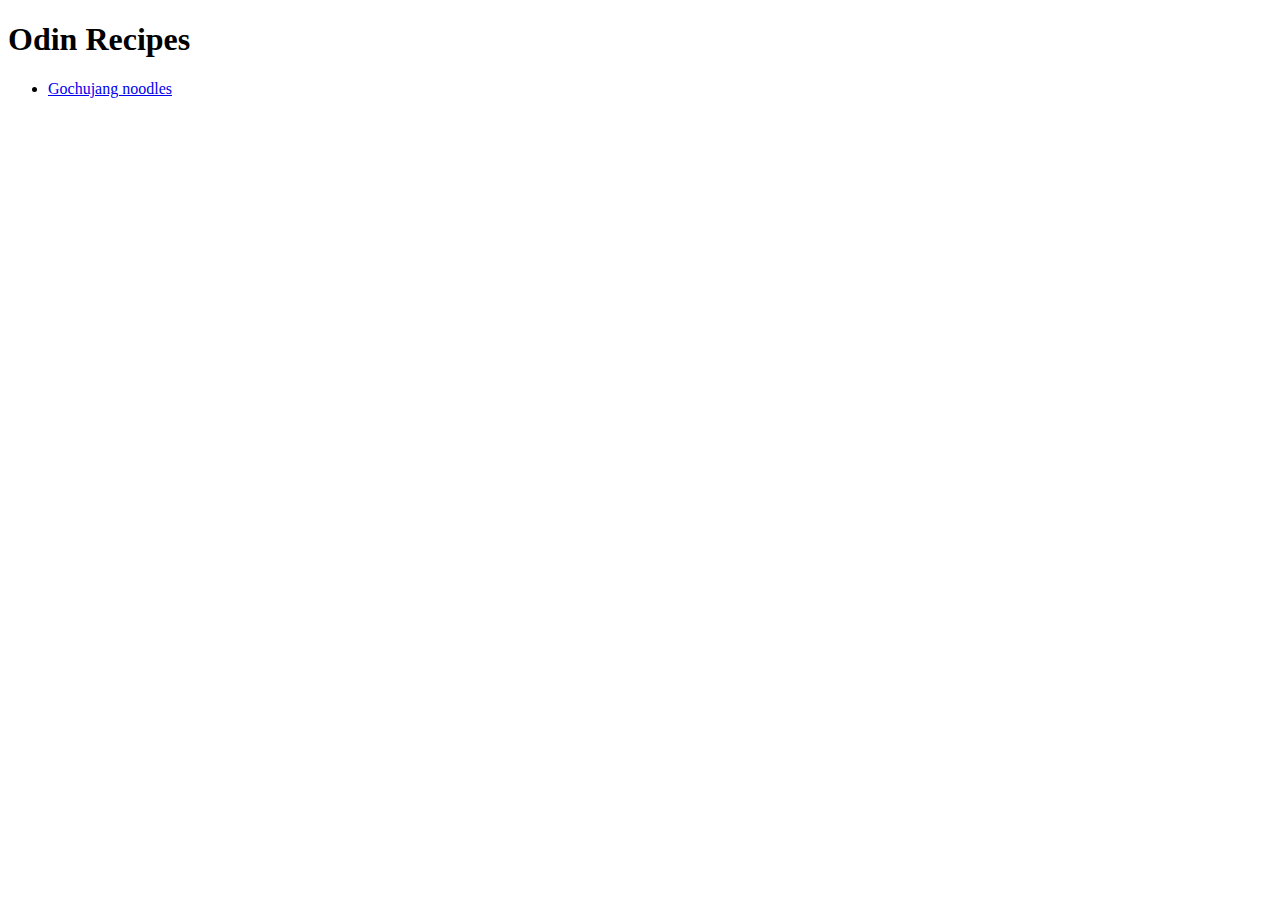
==== index.html @ c25920b3 "add gochujang recipe page" ====
<!DOCTYPE html>
<html lang="en">
    <head>
        <meta charset="UTF-8">
        <title>Micki's Greatest 100/10 recipes A+++</title>
    </head>
    <body>
         <h1>Odin Recipes</h1>
        <ul>
            <li><a href="recipes/gochujang-noods.html">Gochujang noodles</a></li>
        </ul>
    </body>
</html>
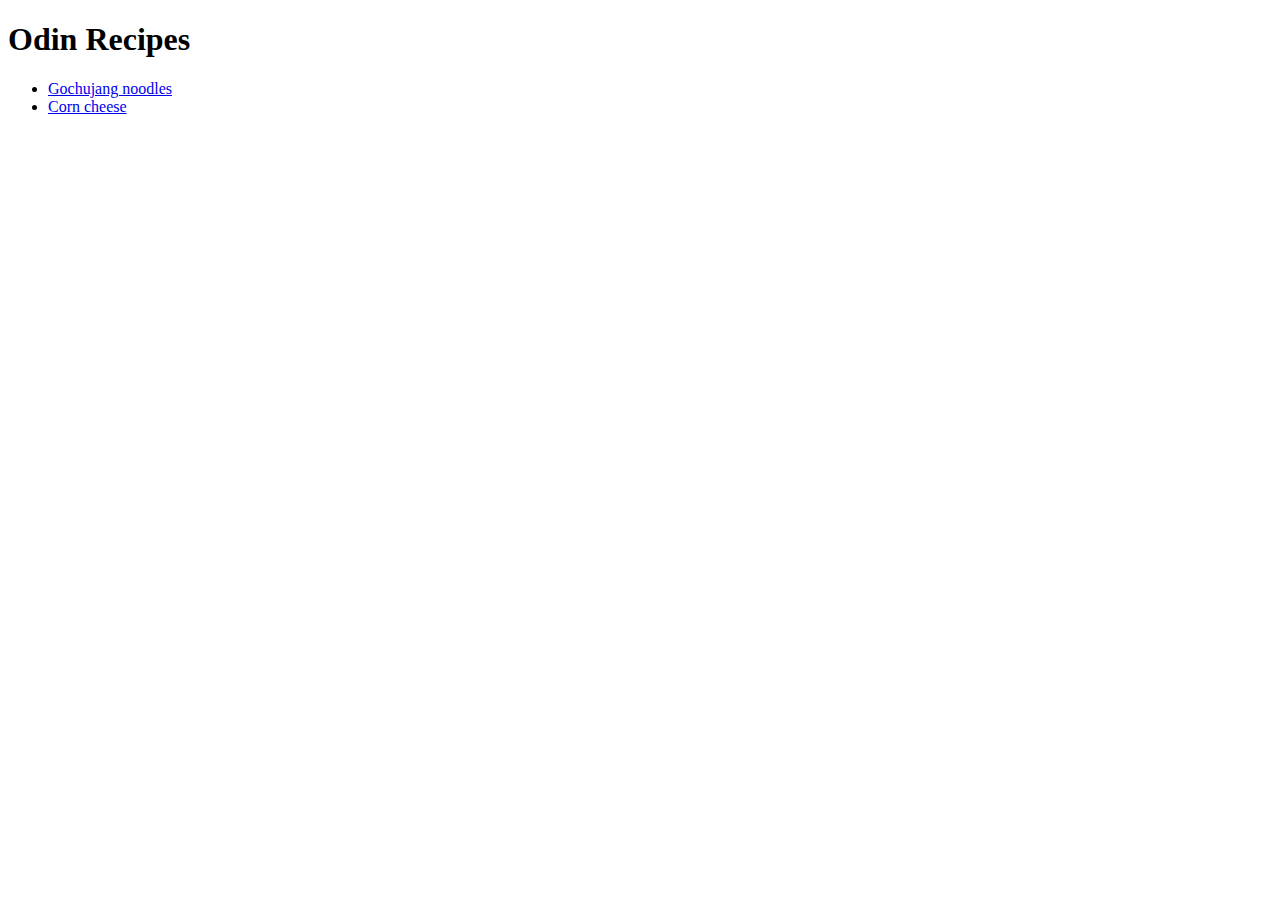
==== commit 406e161d: "add corn cheese" ====
--- a/index.html
+++ b/index.html
@@ -8,6 +8,7 @@
          <h1>Odin Recipes</h1>
         <ul>
             <li><a href="recipes/gochujang-noods.html">Gochujang noodles</a></li>
+            <li><a href="recipes/corn-cheez.html"> Corn cheese</a></li>
         </ul>
     </body>
 </html>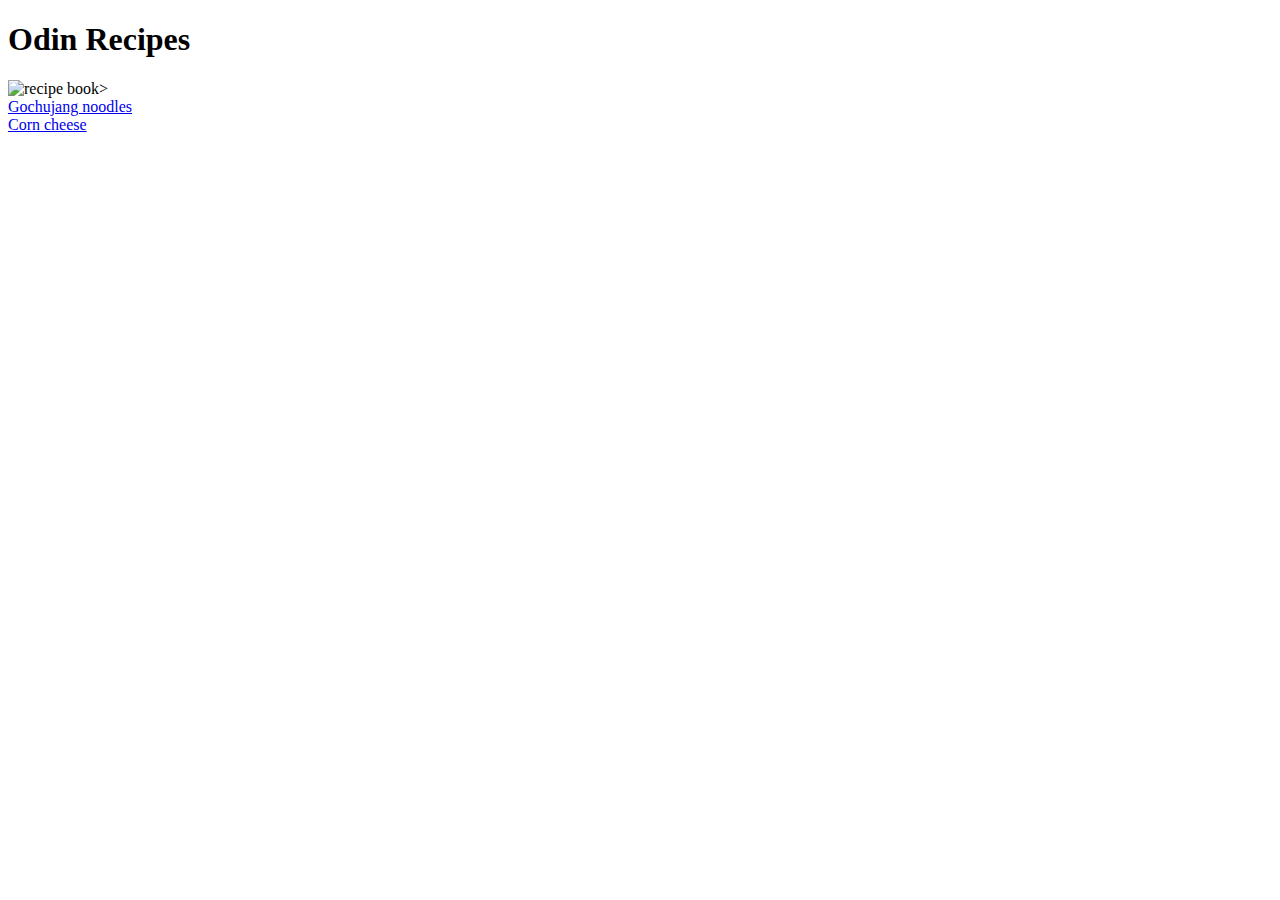
==== commit 9e58898d: "Add img to index" ====
--- a/index.html
+++ b/index.html
@@ -6,6 +6,7 @@
     </head>
     <body>
          <h1>Odin Recipes</h1>
+         <img src="https://cdn.pixabay.com/photo/2016/03/31/14/49/book-1292854_960_720.png" alt="recipe book>"
         <ul>
             <li><a href="recipes/gochujang-noods.html">Gochujang noodles</a></li>
             <li><a href="recipes/corn-cheez.html"> Corn cheese</a></li>
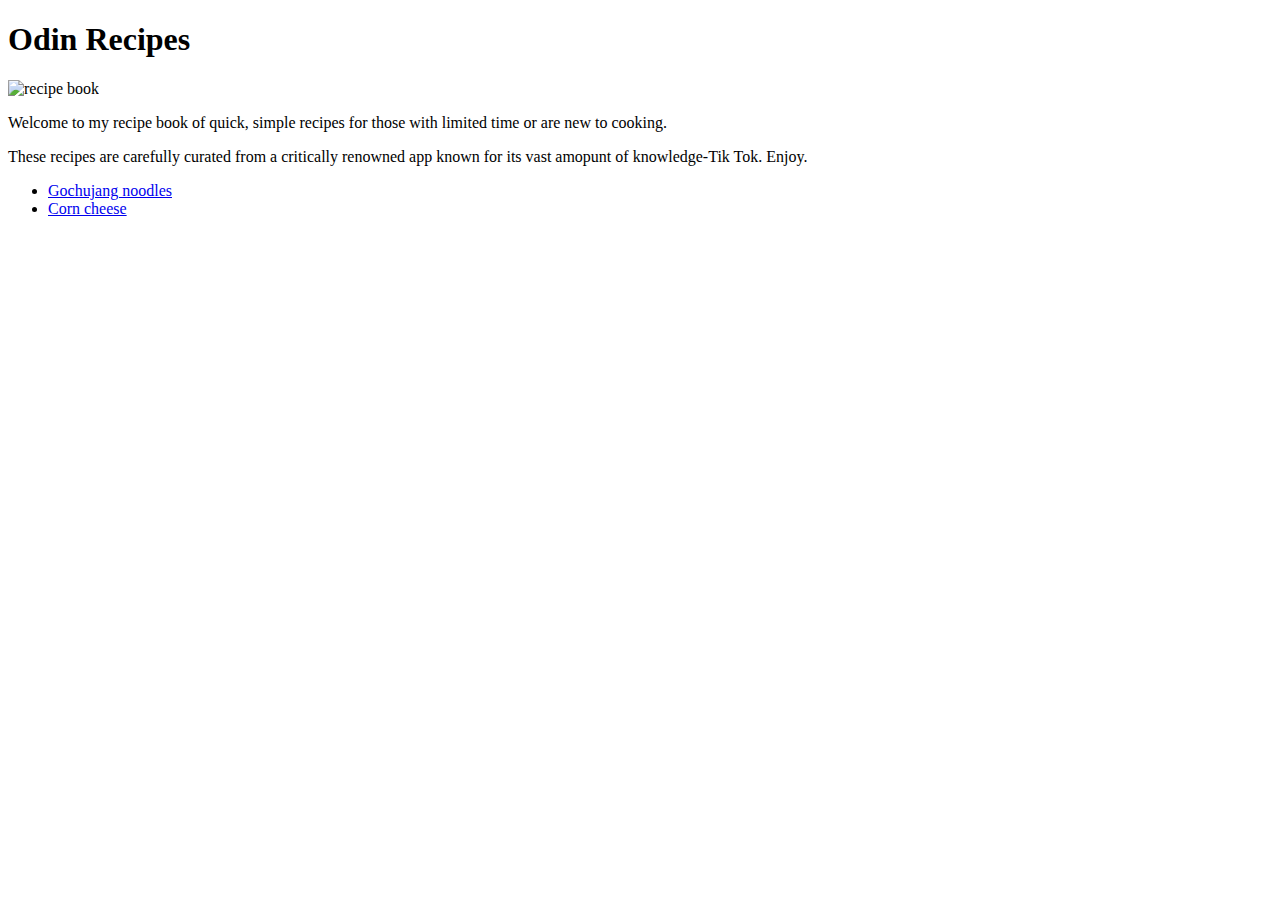
==== commit 6edf820a: "Add some funnies and fix img size on index" ====
--- a/index.html
+++ b/index.html
@@ -6,10 +6,13 @@
     </head>
     <body>
          <h1>Odin Recipes</h1>
-         <img src="https://cdn.pixabay.com/photo/2016/03/31/14/49/book-1292854_960_720.png" alt="recipe book>"
+         <img src="https://cdn.pixabay.com/photo/2016/03/31/14/49/book-1292854_960_720.png" width= 250 alt="recipe book">
+         <p>Welcome to my recipe book of quick, simple recipes for those with limited time or are new to cooking. </p>
+         <p> These recipes are carefully curated from a critically renowned app known for its vast amopunt of knowledge-Tik Tok. Enjoy.
         <ul>
             <li><a href="recipes/gochujang-noods.html">Gochujang noodles</a></li>
             <li><a href="recipes/corn-cheez.html"> Corn cheese</a></li>
         </ul>
+        </p>
     </body>
 </html>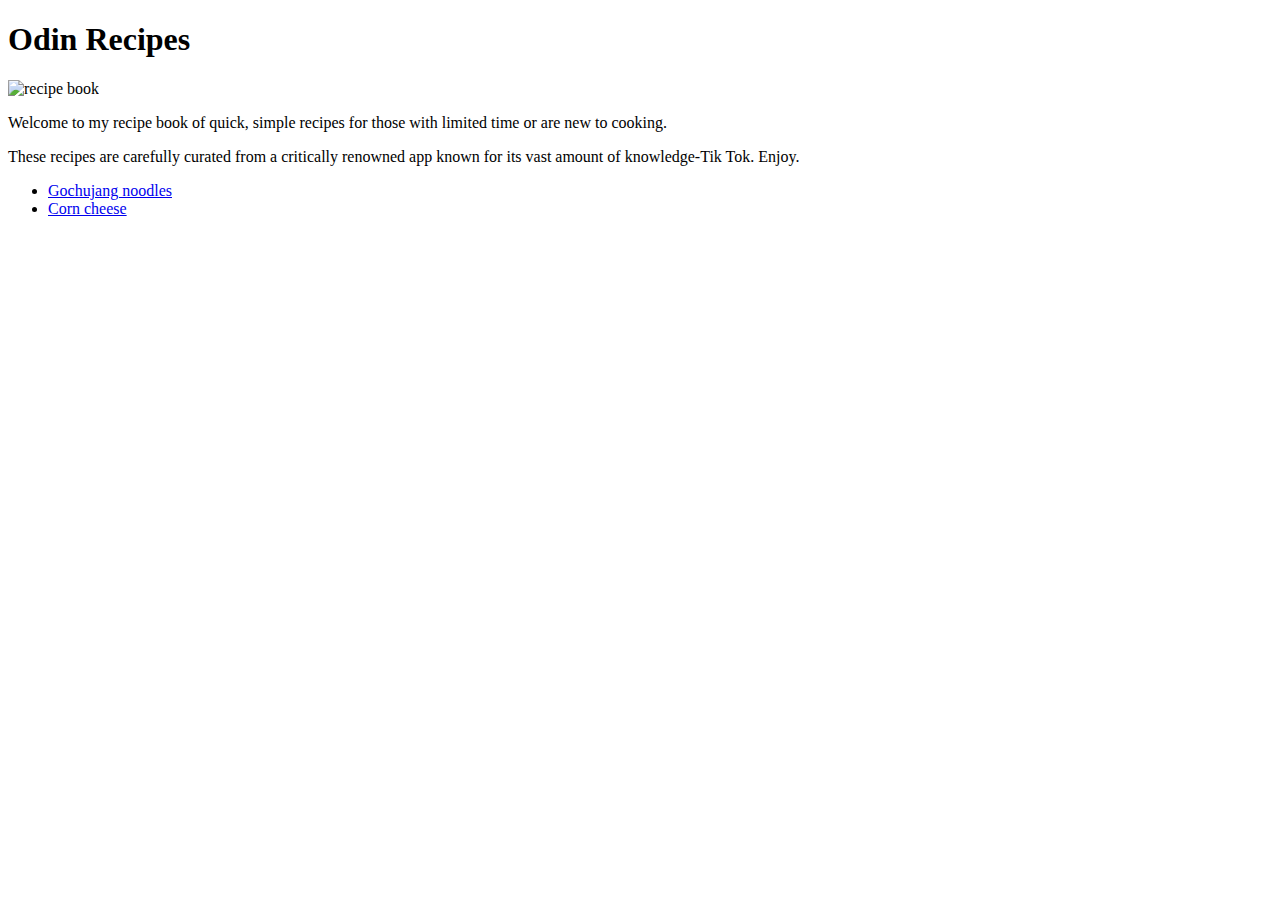
==== commit 77fe1505: "Fix typo" ====
--- a/index.html
+++ b/index.html
@@ -8,7 +8,7 @@
          <h1>Odin Recipes</h1>
          <img src="https://cdn.pixabay.com/photo/2016/03/31/14/49/book-1292854_960_720.png" width= 250 alt="recipe book">
          <p>Welcome to my recipe book of quick, simple recipes for those with limited time or are new to cooking. </p>
-         <p> These recipes are carefully curated from a critically renowned app known for its vast amopunt of knowledge-Tik Tok. Enjoy.
+         <p> These recipes are carefully curated from a critically renowned app known for its vast amount of knowledge-Tik Tok. Enjoy.
         <ul>
             <li><a href="recipes/gochujang-noods.html">Gochujang noodles</a></li>
             <li><a href="recipes/corn-cheez.html"> Corn cheese</a></li>
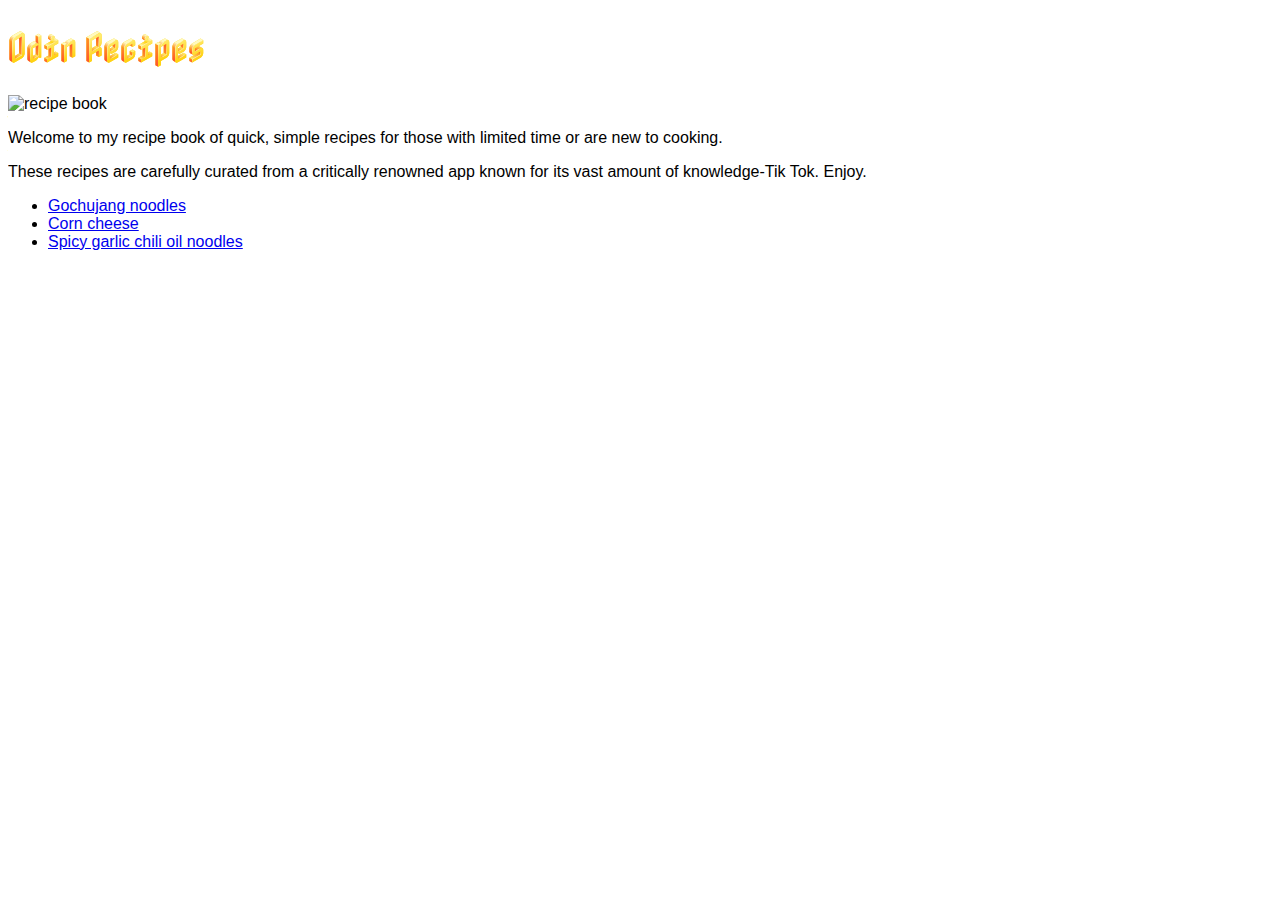
==== commit aaac8a4d: "add CSS elements" ====
--- a/index.html
+++ b/index.html
@@ -3,15 +3,18 @@
     <head>
         <meta charset="UTF-8">
         <title>Micki's Greatest 100/10 recipes A+++</title>
+        <link rel="stylesheet" href="styles.CSS">
+        <link rel="stylesheet" href="https://fonts.googleapis.com/css?family=Nabla">
     </head>
     <body>
-         <h1>Odin Recipes</h1>
+         <h1 class="title">Odin Recipes</h1>
          <img src="https://cdn.pixabay.com/photo/2016/03/31/14/49/book-1292854_960_720.png" width= 250 alt="recipe book">
          <p>Welcome to my recipe book of quick, simple recipes for those with limited time or are new to cooking. </p>
          <p> These recipes are carefully curated from a critically renowned app known for its vast amount of knowledge-Tik Tok. Enjoy.
         <ul>
             <li><a href="recipes/gochujang-noods.html">Gochujang noodles</a></li>
             <li><a href="recipes/corn-cheez.html"> Corn cheese</a></li>
+            <li><a href="recipes/chili.html">Spicy garlic chili oil noodles</a></li>
         </ul>
         </p>
     </body>
--- a/styles.CSS
+++ b/styles.CSS
@@ -0,0 +1,11 @@
+
+body {
+    font-family: Verdana, Geneva, Tahoma, sans-serif;
+}
+
+.title {
+    color: midnightblue; 
+    font-family: "Nabla", sans-serif;
+
+}
+
